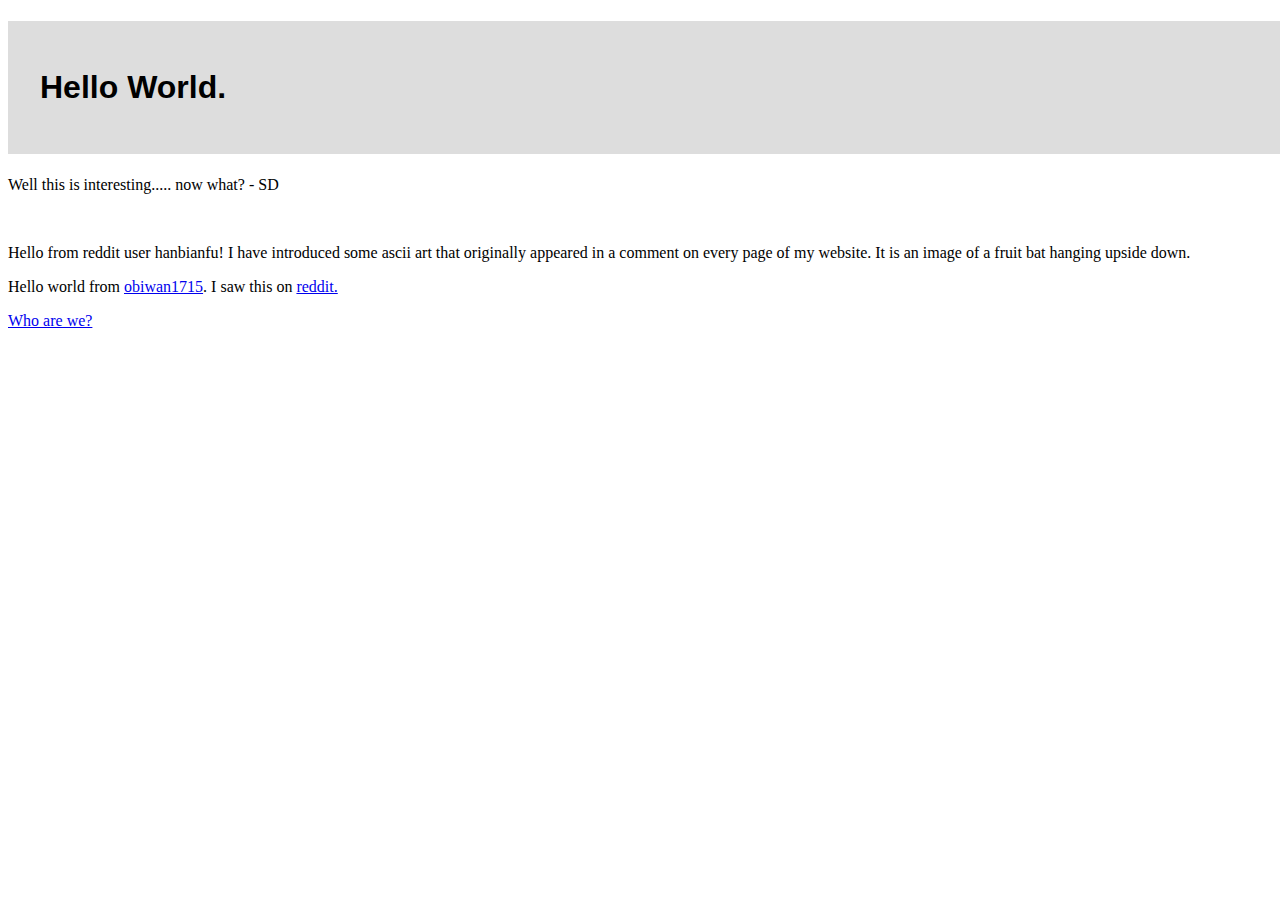
==== index.html @ 10e4a50d "update 2017-0913" ====
<!doctype html>
<html>
	<head>
		<title>GardenSnake's Public HTML page</title>
		<link rel="stylesheet" type="text/css" href="css/app.css">
	</head>
	<body>
		<h1 id="intro">Hello World.</h1>
		<p>Well this is interesting..... now what? - SD</p>
		<br>
		<p>Hello from reddit user hanbianfu! I have introduced some ascii art that originally appeared in a comment on every page of my website. It is an image of a fruit bat hanging upside down.</p>
		<p>Hello world from <a href="https://github.com/obiwan1715">obiwan1715</a>. I saw this on <a href="https://www.reddit.com/r/learnprogramming/comments/6zkloe/gardensnake_a_project_for_beginners/">reddit.</a></p>
		<a href="contributors.html">Who are we?</a>
		<!--
	  ....................................,,,,,,,,,,,,,,,,,,,,,,,,,,,,,,,,,,,,,,,,,,.......................................................................................................................
	  ..............................,,.,,,,,,,,,,,,,,,,,,,,,,,,,,,,,,,,,,,,,,,,,,,,,,,,,,..................................................................................................................
	  ..........................,,,,,,,,,,,,,,,,,,,,,,,,,,,,,,,,,,,,,,,,,,,,,,,,,,,,,..,,,,,,..............................................................................................................
	  .......................,,.,,,,,,,,,,,,,,,,,,,,,,,,,,,,,,,,,,,,,,,,,,,,,,,,,,,..,,,,,,,,,,,,,.........................................................................................................
	  ..................,.,,,,..,,,,,,,,,,,,,,,,,,,,,,,,,,,,,,,,,,,,,,,,,,,,,,,,.  .,,,,,,,,,,,,,,,,.......................................................................................................
	  ................,,,,,,//****,,,,,,,,,,,,,,,,,,,,,,,,,,,,,,,,,,,,,,,,,,.     ,,,,,,,,,,,,,,,,,,,.,....................................................................................................
	  .............,,,,,,,,,,/(///*/,,,,,,,,,,,,,,,,,,,,,,,...............       ,,,,,,,,,,,,,,,,,,,,,,,...................................................................................................
	  ...........,,,,,,,,,,,,,(((/////..,,,,,,.....,.                           ,*,*,,,,,,,,,,,,,,,,,,,,,,,,,,.............................................................................................
	  .........,,,,,,,,,,,,,,,*///,*,*/*  ..                                  .,,,*****,,,,,,,,,,,,,,,,,,,,,,,,............................................................................................
	  .......,,,,,,,,,,,,,,,,,,*(/,.,.,..                                  .   .,,,,,*,,,,,,,,,,,,,,,,,,,,,,,,,,,..........................................................................................
	  ....,,,,,,,,,,,,,,,,,,,,,,,,**...                                           ..,,*,*****,,,,,,,,,,,,,,,,,,,,,,,,......................................................................................
	  ..,,,,,,,,,,,,,,,,,,,,,,,,,,,,..                                             ..,,,********,,,,,,,,,,,,,,,,,,,,,,.....................................................................................
	  ,,,,,,,,,,,,,,,,,,,,,,****,,,,.                                                ..,,**********,,,,,,,,,,,,,,,,,,,,....,...............................................................................
	  ,,,,,,,,,,,,,,,,,,,,,,,*,*,,.....                                               ..,,,*********,,,,,,,,,,,,,,,,,,,,,,.................................................................................
	  ,,,,,,,,,,,,,,,,,,,,******,,..,....  ....                                         ..,***********,*,,,,,,,,,,,,,,,,,,,,,..............................................................................
	  ,,,,,,,,,,,,,,,,,,********,.,.............                                          .,,,***********,,,,,,,,,,,,,,,,,,,,,,,,..........................................................................
	  ,,,,,,,,,,,,,,,**********,....,.......,,,.                                             ,,,**********,*,,,,,,,,,,,,,,,,,,,,,,,,.......................................................................
	  ,,,,,,,,,,,,,,************....,........,,.                                             ..,,************,,,,,,,,,,,,,,,,,,,,,,,,.,....................................................................
	  ,,,,,,,,,,,,,*************,,,....   ...,,.         ...   .                     ....,..   .,**************,,,,,,,,,,,,,,,,,,,,,,,,,.,,.,..............................................................
	  ,,,,,,,,,,,***************,,..    .,......  ... ..,,,......                   .. .... .   ..,,,**************,,,,,,,,,,,,,,,,,,,,,,,,,..,............................................................
	  ,,,,,,,,,,,*****************.........,,,.., ...,.**. .. ..,                   .,,. ...      .,*****************,,,,,,,,,,,,,,,,,,,,,,,,,,,,..........................................................
	  ,,,,,,,,********************,***..,,,,,...,.....*.... .   ,.                .  ... .... . ..  .,,,**************,*,,,,,,,,,,,,,,,,,,,,,,,,,,,,.......................................................
	  ,,,,,,,,,*************/*****,,...//**,,,..,.,..**,*..(.   ..                  .. . ,...... ..   .,,****************,,,,,,,,,,,,,,,,,,,,,,,,,,,,,.....................................................
	  ,,,,*******************////*****..,(/*,,,.,..,***.((.    .,.                  ..   . ,.  . ..    ..,******************,,,,,,,,,,,,,,,,,,,,,,,,,,.....................................................
	  ,,,,****************////////**#,.,##*,,.,,.*/(/.,.. ..,,..                ...   ,..... ..        .,,*****************,*,,,,,,,,,,,,,,,,,,,,,,,,,,,,..,.............................................
	  ,,*,****************/////////*/*,*,(*#(*,,.,*(((((*,,,,....                ......   .. .       .     .,*******************,,,,,,,,,,,,,,,,,,,,,,,,,,,,,,,,,..........................................
	  ,,*****************/////////////*/#####*,..***(//,........ .                . .         .            ..,,******************,,,,,,,,,,,,,,,,,,,,,,,,,,,,,.,,..,.......................................
	  *******************/////////////****/*(*,,,*,,/**..  .........            ... .  ..  .. .               .,,******************,,,,,,,,,,,,,,,,,,,,,,,,,,,,,,..,,,..,..................................
	  ******************//////////////**,**,******,,**,,...........         ...  .. .   . .                   ...,*******************,,,,,,,,,,,,,,,,,,,,,,,,,,,,,....,....................................
	  ***************/////////////*,,...,*,,**/***,****,,........            .. .. . .                           .,,*******************,,,,,,,,,,,,,,,,,,,,,,,,,,,.,,......................................
	  ***************///////*.       ...  .,***,*****,,,,..,...       ....  .  ......                             ..*******************,,,,,,,,,,,,,,,,,,,,,,,,,,,,...,..,.................................
	  ************/////////,....   .,,,,..  .*,..,*,,**,,....  ,.  ...  ...    ....                 .               .,*******************,,,,,,,,,,,,,,,,,,,,,,,,,.,.,,....................................
	  ***********/////////*/*,.,..,,....  ...... ...,***,,... ,.   ...   ........                                   .,*********************,,,,,,,,,,,,,,,,,,,,,,,,,,,,,,.,,...............................
	  ************////////.  .,,,*/*..,.  .,..... ... ..,..,..,  ....,..  ...*..      .             .                .,*******************,,,,,,,,,,,,,,,,,,,,,,,,,,,,,,,,,................................
	  ***********///////////*,,,**,,**(/ .....,........,.  . .  .,,,.........,..      .                               .,*******************,,,,,,,,,,,,,,,,,,,,,,,,,,,,,.,,................................
	  **********///////////(((//*///##(/.  ................,.. . .,,,..  .. ...                                       ..*******************,,*,,,,,,,,,,,,,,,,,,,,,,,,,,,,,................................
	  *********//////////////#%#(//**/#/.     ........,......,,,..,.... ...  .        .                                .,*********************,,,,,,,,,,,,,,,,,,,,,,.,,.,..,,,,............................
	  *********///////////////%%#%/*//*(,.        ......,.,,...,,,,,... .                              .               ,**********************,,,,,,,,,,,,,,,,,,,,,,,,,,,,,,,,,............................
	  *********///////////////(#%#((#(,*/.         . ..,..,.....,.,,,,,,..   .                         ...             .*****/*****************,,,,,,,,,,,,,,,,,,,,,,,,,,,,................................
	  *********/////////////////#%#%##(**, ..          ....,..,.....,,,,,,,..   .... ..                         ..     .**********************,,,,,,,,,,,,,,,,,,,,,,,,,,,.,,,..............................
	  *********////////////////(/(%%###(/*  ...       .  ......,,.....,..,,,,,,.   ..                        .   ...   ,*//////****************,,,,,,,,,,,,,,,,,,,,,,,,,,,,,,,.,...........................
	  ********//////////////(((/(((%#%%%(/..... .     ... .......,..........,,,,,,..                        ..  . ..  .,*///////****************,,,,,,,,,,,,,,,,,,,,,,,,,,,,,.,,,..........................
	  *********/////////////((/(((((%#%%%#/..,. ...    . .........,.,,.. ......,,,,,,,,..                 ...  ... .   *//////**/***************,*,,,,,,,,,,,,,,,,,,,,,,,,,.,....,,,,......................
	  ********///////////////(/((((((####%(,,........   ..........................,*,,,,,,,,.            ..   ....   ..*////////******************,,,,,,,,,,,,,,,,,,,,,,,,,,,,,,,.,........................
	  ********///////////////(((((((((###/#/,.........     .........................,,,,,,,,,,,,,,,,,,*,.     ....     .////////*****************,,,,,,,,,,,,,,,,,,,,,,,,,,,,,.,..,........................
	  *******/////////////////(((((((((##(##......  .....     .........................,,,,,,,,,...        ...    . ..  ,//////*/*****************,,,,,,,,,,,,,,,,,,,,,,,,,,,,,.,..........................
	  *******////////////////////(((((((#%%%#... .......     .  ..........................,,,,,,,,,..    .....    ....  ../////*/*******************,*,,,,,,,,,,,,,,,,,,,,,,,,,..,,........................
	  *******//////////////////(((((((((/*%%#*... .........    .. .................................,...  .. . ...    ...  *//////*********************,,,,,,,,,,,,,,,,,,,,,,,,,,...........................
	  ********//////////////////((((((((/,*###/ .. .........    . .......................................       ...  ....  ,//////********************,,,,,,,,,,,,,,,,,,,,,,,,,,.,.........................
	  *********/////////////////(((((((((.. #%#*  .. ....,....  .  .  ............,,.....................             ...   *////*/*******************,,,,,,,,,,,,,,,,,,,,,,,,,,...........................
	  **********////////////////(((((((((/...###/  ..  .. .,.......  ...............,...... ..  ............        .... .   //////******************,,,,,,,,,,,,,,,,,,,,,,,,,,,,.,........................
	  *********/////////////////((((((((((/,../##,   .. ....... ........ ...............,..... .      ....,.,..       .,.    .//////*****************,,,,,,,,,,,,,,,,,,,,,,,,,,,,..........................
	  **********/////////////////(/((((((((((((##(,   .  .................. ..........,..,,......        ...,,,.. .   .,.......//////****************,,,,,,,,,,,,,,,,,,,,,,,,,,,,..........................
	  **********////////////////((((/((((((((((((#(,   .. ..,................ .......,......,,...... .   ......... ..  .,. . ..*/////******************,,,,,,,,,,,,,,,,,,,,,,,,,...........................
	  ********/*////////////////////((((((((((((((#(,    ... .,...,..,., .....................,........    .. ......   ...     .*///*******************,,,,,,,,,,,,,,,,,,,,,,,,.,....,.....................
	  **********////////////////////(((((((((((((((%(.    .  .........**...,...............,,..............    ... ..    .      ./////*****************,,,,,,,,,,,,,,,,,,,,,,,,,..,........................
	  **********////////////////////((((((((((((((((#/,     .  .....,.,,..,.........................,,......      .  .   ..     .*/////*****************,,,,,,,,,,,,,,,,,,,,,,,,.....,.....................
	  ***********////////////////////((((((((((((((((((.     .. ......,*....,....,...........,......,,..........                 ,/////*****************,,,,,,,,,,,,,,,,,,,,,,,.,..........................
	  **********///////////////////////((((((((((((((((/,      . .... ,.. ....,...,.................,,.,.,,.......               .*////******************,,,,,,,,,,,,,,,,,,,,,.,...........................
	  ***********//////////////////////(((((((((((((((((#*.     .  ...... .,. ,.. .......................,,,,.....                .////*******************,,,,,,,,,,,,,,,,,,,,.............................
	  ***********////////////////////////((/(((((((((((((#/.     .  ...,,. .,...   ....,.............,...,,.,,..... ..             ,*/*/******************,,,,,,,,,,,,,,,,,,,,,,...........................
	  *************/////////////////////(/((((((((((((((((#*.      .  ..... ..    .......,.,............,,.,,,,,........             *//******************,,,,,,,,,,,,,,,,,,,..,...........................
	  *************/*/////////////////////(((((((((((((((((#/.      .. .,... ..   .............,,........,,.,,...... . . .           ,//*******************,,,,,,,,,,,,,,,,,,,,............................
	  *************/*////////////////////(//((((((((((((((((#/,       . ...  ....   .....................,,,,,,.  ........            *//*****************,*,,,,,,,,,,,,,,,,,..............................
	  ***************///////////////////////((/((((((((((((((#(,       .  ..  ....   .....................,,,,,,,.....  . .           .//*******************,,,,,,,,,,,,,,,,,,,............................
	  ***************////////////////////////((((((((((((((((/((,        .  ......  ......................,,,,,,*,,...  .. . .       .*//*******************,,,,,,,,,,,,,,,,,,,.,,.,.......................
	  ***************////////////////////////(/(/(((((((((((((((#,.       ..   ...... ...................,..,,,,,,*,...   ..  .      *///********************,,,,,,,,,,,,,,,,,,............................
	  *****************///////////////////////////(/(((((((((((//(,.        .   ..,..  ... ................,,,,,**,,,,...    .....  ,*//*********************,,,,,,,,,,,,,,,,.,,...........................
	  ******************//////////////////////////////(((((((((///(*.           ...,    . . ................,,,,,*****,. ... . ......,**********************,,,,,,,,,,,,,,,,,,,............................
	  *****************///////////////////////////////((/(/(((((////*,.          ....     .  .............,,,,,,,,**/***...  ........ ./*******************,,,,,,,,,,,,,,,,,,..............................
	  ******************////////////////////////////////((/((((/((/*//,.  .      . ...      . ............,,,,,,,,****/*,.... .......  .*******************,,,,,,,,,,,,,,,,,,,,............................
	  ********************////////////////////////////////(//((((/(/,,*,.. ..     . ...    ..  ...........,,,,,,,,,,******,.......... . ,/******************,,,,,,,,,,,,,,,,,,,............................
	  *******************/*/////////////////////////////(///////(///*,*(.,,.. ..   ,.,.      .  ...........,,,,,,,,,,****,*,,...,,..  ./********************,,,,,,,,,,,,,,,,,,,,...........................
	  ********************//////////////////////////////////////////*,,,(*,,,..     ....         .........,,,,,,,,,,,,,,,*,,*,.....  .**********************,,,,,,,,,,,,,,,,,,,,...........................
		-->
 </body>
</html>
---- css/app.css ----
body, html {
	width: 100vw;
	height: 100vh;
}
#intro {
	font-family: sans-serif;
	background: #ddd;
	padding: 1.5em 0 1.5em 1em;
}

.signature-box {
	height: 250px;
	width: 300px;
	border: 1px solid #a00;
	border-radius: 7px;
	margin: 4px;
	padding: 2px;
	float: left;
	overflow: hidden;

}
#deep-red {
	background-color: #278734;
	text-align: center;
	font-size: 15px;
	font-weight: bolder;
}

#obiwan1715 {
	text-align: center;
	font-size: 15px;
	font-weight: bolder;
}
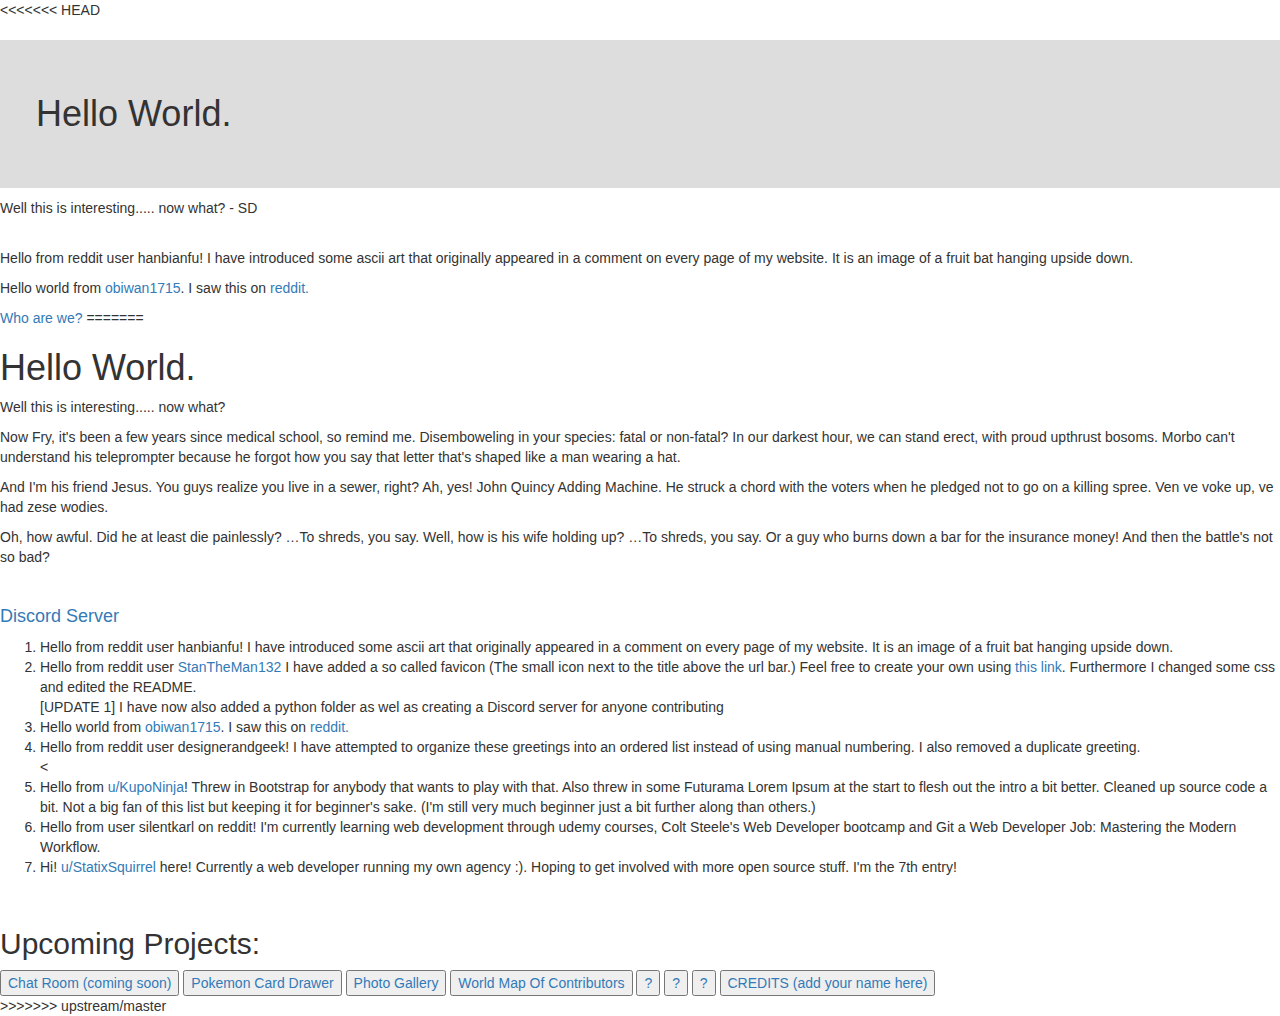
==== commit bfb71f9d: "adding stuff" ====
--- a/index.html
+++ b/index.html
@@ -1,3 +1,4 @@
+<<<<<<< HEAD
 
 <!doctype html>
 <html>
@@ -90,3 +91,159 @@
 		-->
  </body>
 </html>
+=======
+
+<!doctype html>
+<html>
+	<head>
+		<title>GardenSnake's Public HTML page</title>
+		<link rel="stylesheet" type="text/css" href="css/app.css">
+		<link rel="stylesheet" type="text/css" href="https://maxcdn.bootstrapcdn.com/bootstrap/3.3.7/css/bootstrap.min.css">
+		<link rel="shortcut icon" href="images/favicon.ico">
+	</head>
+	<body>
+		<h1 class="intro">Hello World.</h1>
+			<p>Well this is interesting..... now what? </p>
+		  <p>Now Fry, it's been a few years since medical school, so remind me. Disemboweling in your species: fatal or non-fatal? In our darkest hour, we can stand erect, with proud upthrust bosoms. Morbo can't understand his teleprompter because he forgot how you say that letter that's shaped like a man wearing a hat.</p>
+
+      <p>And I'm his friend Jesus. You guys realize you live in a sewer, right? Ah, yes! John Quincy Adding Machine. He struck a chord with the voters when he pledged not to go on a killing spree. Ven ve voke up, ve had zese wodies.</p>
+
+      <p>Oh, how awful. Did he at least die painlessly? …To shreds, you say. Well, how is his wife holding up? …To shreds, you say. Or a guy who burns down a bar for the insurance money! And then the battle's not so bad?</p>
+		<br>
+
+
+		<h4><a href="https://discord.gg/yjwTHpK">Discord Server</a></h4> 
+
+
+		
+		<div class="box"> <!--Is used to make a box around the text, check .box in the css sheet. -->
+			<ol>
+
+			<!--			PLEASE RECORD ANY OF YOUR EDITS HERE   		 -->
+
+				<li>
+					Hello from reddit user hanbianfu! I have introduced some ascii art that originally appeared in a comment on every page of my website. It is an image of a fruit bat hanging upside down.
+				</li>
+				<li>
+					Hello from reddit user <a href="https://www.reddit.com/user/StanTheMan132/"> StanTheMan132</a> I have added a so called favicon (The small icon next to the title above the url bar.) Feel free to create your own using <a href="http://www.favicon.cc">this link</a>. Furthermore I changed some css and edited the README.
+					<br>
+					[UPDATE 1] I have now also added a python folder as wel as creating a Discord server for anyone contributing
+
+				</li>
+				<li>
+					Hello world from <a href="https://github.com/obiwan1715">obiwan1715</a>. I saw this on <a href="https://www.reddit.com/r/learnprogramming/comments/6zkloe/gardensnake_a_project_for_beginners/">reddit.</a>
+				</li>
+				<li>
+					Hello from reddit user designerandgeek! I have attempted to organize these greetings into an ordered list instead of using manual numbering. I also removed a duplicate greeting.
+				</li>
+				<<li>
+					Hello from <a href="https://www.reddit.com/user/KupoNinja/">u/KupoNinja</a>! Threw in Bootstrap for anybody that wants to play with that. Also threw in some Futurama Lorem Ipsum at the start to flesh out the intro a bit better. Cleaned up source code a bit. Not a big fan of this list but keeping it for beginner's sake. (I'm still very much beginner just a bit further along than others.)
+				</li>
+				<li>
+					Hello from user silentkarl on reddit! I'm currently learning web development through udemy courses, Colt Steele's Web Developer bootcamp and Git a Web Developer Job: Mastering the Modern Workflow. 
+				</li>
+				<li>
+					Hi! <a href="https://www.reddit.com/user/StatixSquirrel/">u/StatixSquirrel</a> here!
+					Currently a web developer running my own agency :). Hoping to get involved with more open source stuff.
+					I'm the 7th entry!
+				</li>
+
+			</ol>
+		</div>
+
+
+	
+		<br>
+
+			<div class="projects">
+		 		<h2 id="projtitle">Upcoming Projects: </h2>
+				<button><a href="chatroom.html">Chat Room (coming soon)</a></button>
+				<button><a href="pokemoncard.html">Pokemon Card Drawer</a></button>
+				<button><a href="photoGrid.html">Photo Gallery</a></button>
+		  		<button><a href="worldMap.html">World Map Of Contributors</a></button>
+		  		<button><a href="#">?</a></button>
+				<button><a href="#">?</a></button>
+				<button><a href="#">?</a></button>
+		  		<button><a href="contributors.html">CREDITS (add your name here)</a></button>
+			</div>
+
+		
+		<!--
+	  ....................................,,,,,,,,,,,,,,,,,,,,,,,,,,,,,,,,,,,,,,,,,,.......................................................................................................................
+	  ..............................,,.,,,,,,,,,,,,,,,,,,,,,,,,,,,,,,,,,,,,,,,,,,,,,,,,,,..................................................................................................................
+	  ..........................,,,,,,,,,,,,,,,,,,,,,,,,,,,,,,,,,,,,,,,,,,,,,,,,,,,,,..,,,,,,..............................................................................................................
+	  .......................,,.,,,,,,,,,,,,,,,,,,,,,,,,,,,,,,,,,,,,,,,,,,,,,,,,,,,..,,,,,,,,,,,,,.........................................................................................................
+	  ..................,.,,,,..,,,,,,,,,,,,,,,,,,,,,,,,,,,,,,,,,,,,,,,,,,,,,,,,.  .,,,,,,,,,,,,,,,,.......................................................................................................
+	  ................,,,,,,//****,,,,,,,,,,,,,,,,,,,,,,,,,,,,,,,,,,,,,,,,,,.     ,,,,,,,,,,,,,,,,,,,.,....................................................................................................
+	  .............,,,,,,,,,,/(///*/,,,,,,,,,,,,,,,,,,,,,,,...............       ,,,,,,,,,,,,,,,,,,,,,,,...................................................................................................
+	  ...........,,,,,,,,,,,,,(((/////..,,,,,,.....,.                           ,*,*,,,,,,,,,,,,,,,,,,,,,,,,,,.............................................................................................
+	  .........,,,,,,,,,,,,,,,*///,*,*/*  ..                                  .,,,*****,,,,,,,,,,,,,,,,,,,,,,,,............................................................................................
+	  .......,,,,,,,,,,,,,,,,,,*(/,.,.,..                                  .   .,,,,,*,,,,,,,,,,,,,,,,,,,,,,,,,,,..........................................................................................
+	  ....,,,,,,,,,,,,,,,,,,,,,,,,**...                                           ..,,*,*****,,,,,,,,,,,,,,,,,,,,,,,,......................................................................................
+	  ..,,,,,,,,,,,,,,,,,,,,,,,,,,,,..                                             ..,,,********,,,,,,,,,,,,,,,,,,,,,,.....................................................................................
+	  ,,,,,,,,,,,,,,,,,,,,,,****,,,,.                                                ..,,**********,,,,,,,,,,,,,,,,,,,,....,...............................................................................
+	  ,,,,,,,,,,,,,,,,,,,,,,,*,*,,.....                                               ..,,,*********,,,,,,,,,,,,,,,,,,,,,,.................................................................................
+	  ,,,,,,,,,,,,,,,,,,,,******,,..,....  ....                                         ..,***********,*,,,,,,,,,,,,,,,,,,,,,..............................................................................
+	  ,,,,,,,,,,,,,,,,,,********,.,.............                                          .,,,***********,,,,,,,,,,,,,,,,,,,,,,,,..........................................................................
+	  ,,,,,,,,,,,,,,,**********,....,.......,,,.                                             ,,,**********,*,,,,,,,,,,,,,,,,,,,,,,,,.......................................................................
+	  ,,,,,,,,,,,,,,************....,........,,.                                             ..,,************,,,,,,,,,,,,,,,,,,,,,,,,.,....................................................................
+	  ,,,,,,,,,,,,,*************,,,....   ...,,.         ...   .                     ....,..   .,**************,,,,,,,,,,,,,,,,,,,,,,,,,.,,.,..............................................................
+	  ,,,,,,,,,,,***************,,..    .,......  ... ..,,,......                   .. .... .   ..,,,**************,,,,,,,,,,,,,,,,,,,,,,,,,..,............................................................
+	  ,,,,,,,,,,,*****************.........,,,.., ...,.**. .. ..,                   .,,. ...      .,*****************,,,,,,,,,,,,,,,,,,,,,,,,,,,,..........................................................
+	  ,,,,,,,,********************,***..,,,,,...,.....*.... .   ,.                .  ... .... . ..  .,,,**************,*,,,,,,,,,,,,,,,,,,,,,,,,,,,,.......................................................
+	  ,,,,,,,,,*************/*****,,...//**,,,..,.,..**,*..(.   ..                  .. . ,...... ..   .,,****************,,,,,,,,,,,,,,,,,,,,,,,,,,,,,.....................................................
+	  ,,,,*******************////*****..,(/*,,,.,..,***.((.    .,.                  ..   . ,.  . ..    ..,******************,,,,,,,,,,,,,,,,,,,,,,,,,,.....................................................
+	  ,,,,****************////////**#,.,##*,,.,,.*/(/.,.. ..,,..                ...   ,..... ..        .,,*****************,*,,,,,,,,,,,,,,,,,,,,,,,,,,,,..,.............................................
+	  ,,*,****************/////////*/*,*,(*#(*,,.,*(((((*,,,,....                ......   .. .       .     .,*******************,,,,,,,,,,,,,,,,,,,,,,,,,,,,,,,,,..........................................
+	  ,,*****************/////////////*/#####*,..***(//,........ .                . .         .            ..,,******************,,,,,,,,,,,,,,,,,,,,,,,,,,,,,.,,..,.......................................
+	  *******************/////////////****/*(*,,,*,,/**..  .........            ... .  ..  .. .               .,,******************,,,,,,,,,,,,,,,,,,,,,,,,,,,,,,..,,,..,..................................
+	  ******************//////////////**,**,******,,**,,...........         ...  .. .   . .                   ...,*******************,,,,,,,,,,,,,,,,,,,,,,,,,,,,,....,....................................
+	  ***************/////////////*,,...,*,,**/***,****,,........            .. .. . .                           .,,*******************,,,,,,,,,,,,,,,,,,,,,,,,,,,.,,......................................
+	  ***************///////*.       ...  .,***,*****,,,,..,...       ....  .  ......                             ..*******************,,,,,,,,,,,,,,,,,,,,,,,,,,,,...,..,.................................
+	  ************/////////,....   .,,,,..  .*,..,*,,**,,....  ,.  ...  ...    ....                 .               .,*******************,,,,,,,,,,,,,,,,,,,,,,,,,.,.,,....................................
+	  ***********/////////*/*,.,..,,....  ...... ...,***,,... ,.   ...   ........                                   .,*********************,,,,,,,,,,,,,,,,,,,,,,,,,,,,,,.,,...............................
+	  ************////////.  .,,,*/*..,.  .,..... ... ..,..,..,  ....,..  ...*..      .             .                .,*******************,,,,,,,,,,,,,,,,,,,,,,,,,,,,,,,,,................................
+	  ***********///////////*,,,**,,**(/ .....,........,.  . .  .,,,.........,..      .                               .,*******************,,,,,,,,,,,,,,,,,,,,,,,,,,,,,.,,................................
+	  **********///////////(((//*///##(/.  ................,.. . .,,,..  .. ...                                       ..*******************,,*,,,,,,,,,,,,,,,,,,,,,,,,,,,,,................................
+	  *********//////////////#%#(//**/#/.     ........,......,,,..,.... ...  .        .                                .,*********************,,,,,,,,,,,,,,,,,,,,,,.,,.,..,,,,............................
+	  *********///////////////%%#%/*//*(,.        ......,.,,...,,,,,... .                              .               ,**********************,,,,,,,,,,,,,,,,,,,,,,,,,,,,,,,,,............................
+	  *********///////////////(#%#((#(,*/.         . ..,..,.....,.,,,,,,..   .                         ...             .*****/*****************,,,,,,,,,,,,,,,,,,,,,,,,,,,,................................
+	  *********/////////////////#%#%##(**, ..          ....,..,.....,,,,,,,..   .... ..                         ..     .**********************,,,,,,,,,,,,,,,,,,,,,,,,,,,.,,,..............................
+	  *********////////////////(/(%%###(/*  ...       .  ......,,.....,..,,,,,,.   ..                        .   ...   ,*//////****************,,,,,,,,,,,,,,,,,,,,,,,,,,,,,,,.,...........................
+	  ********//////////////(((/(((%#%%%(/..... .     ... .......,..........,,,,,,..                        ..  . ..  .,*///////****************,,,,,,,,,,,,,,,,,,,,,,,,,,,,,.,,,..........................
+	  *********/////////////((/(((((%#%%%#/..,. ...    . .........,.,,.. ......,,,,,,,,..                 ...  ... .   *//////**/***************,*,,,,,,,,,,,,,,,,,,,,,,,,,.,....,,,,......................
+	  ********///////////////(/((((((####%(,,........   ..........................,*,,,,,,,,.            ..   ....   ..*////////******************,,,,,,,,,,,,,,,,,,,,,,,,,,,,,,,.,........................
+	  ********///////////////(((((((((###/#/,.........     .........................,,,,,,,,,,,,,,,,,,*,.     ....     .////////*****************,,,,,,,,,,,,,,,,,,,,,,,,,,,,,.,..,........................
+	  *******/////////////////(((((((((##(##......  .....     .........................,,,,,,,,,...        ...    . ..  ,//////*/*****************,,,,,,,,,,,,,,,,,,,,,,,,,,,,,.,..........................
+	  *******////////////////////(((((((#%%%#... .......     .  ..........................,,,,,,,,,..    .....    ....  ../////*/*******************,*,,,,,,,,,,,,,,,,,,,,,,,,,..,,........................
+	  *******//////////////////(((((((((/*%%#*... .........    .. .................................,...  .. . ...    ...  *//////*********************,,,,,,,,,,,,,,,,,,,,,,,,,,...........................
+	  ********//////////////////((((((((/,*###/ .. .........    . .......................................       ...  ....  ,//////********************,,,,,,,,,,,,,,,,,,,,,,,,,,.,.........................
+	  *********/////////////////(((((((((.. #%#*  .. ....,....  .  .  ............,,.....................             ...   *////*/*******************,,,,,,,,,,,,,,,,,,,,,,,,,,...........................
+	  **********////////////////(((((((((/...###/  ..  .. .,.......  ...............,...... ..  ............        .... .   //////******************,,,,,,,,,,,,,,,,,,,,,,,,,,,,.,........................
+	  *********/////////////////((((((((((/,../##,   .. ....... ........ ...............,..... .      ....,.,..       .,.    .//////*****************,,,,,,,,,,,,,,,,,,,,,,,,,,,,..........................
+	  **********/////////////////(/((((((((((((##(,   .  .................. ..........,..,,......        ...,,,.. .   .,.......//////****************,,,,,,,,,,,,,,,,,,,,,,,,,,,,..........................
+	  **********////////////////((((/((((((((((((#(,   .. ..,................ .......,......,,...... .   ......... ..  .,. . ..*/////******************,,,,,,,,,,,,,,,,,,,,,,,,,...........................
+	  ********/*////////////////////((((((((((((((#(,    ... .,...,..,., .....................,........    .. ......   ...     .*///*******************,,,,,,,,,,,,,,,,,,,,,,,,.,....,.....................
+	  **********////////////////////(((((((((((((((%(.    .  .........**...,...............,,..............    ... ..    .      ./////*****************,,,,,,,,,,,,,,,,,,,,,,,,,..,........................
+	  **********////////////////////((((((((((((((((#/,     .  .....,.,,..,.........................,,......      .  .   ..     .*/////*****************,,,,,,,,,,,,,,,,,,,,,,,,.....,.....................
+	  ***********////////////////////((((((((((((((((((.     .. ......,*....,....,...........,......,,..........                 ,/////*****************,,,,,,,,,,,,,,,,,,,,,,,.,..........................
+	  **********///////////////////////((((((((((((((((/,      . .... ,.. ....,...,.................,,.,.,,.......               .*////******************,,,,,,,,,,,,,,,,,,,,,.,...........................
+	  ***********//////////////////////(((((((((((((((((#*.     .  ...... .,. ,.. .......................,,,,.....                .////*******************,,,,,,,,,,,,,,,,,,,,.............................
+	  ***********////////////////////////((/(((((((((((((#/.     .  ...,,. .,...   ....,.............,...,,.,,..... ..             ,*/*/******************,,,,,,,,,,,,,,,,,,,,,,...........................
+	  *************/////////////////////(/((((((((((((((((#*.      .  ..... ..    .......,.,............,,.,,,,,........             *//******************,,,,,,,,,,,,,,,,,,,..,...........................
+	  *************/*/////////////////////(((((((((((((((((#/.      .. .,... ..   .............,,........,,.,,...... . . .           ,//*******************,,,,,,,,,,,,,,,,,,,,............................
+	  *************/*////////////////////(//((((((((((((((((#/,       . ...  ....   .....................,,,,,,.  ........            *//*****************,*,,,,,,,,,,,,,,,,,..............................
+	  ***************///////////////////////((/((((((((((((((#(,       .  ..  ....   .....................,,,,,,,.....  . .           .//*******************,,,,,,,,,,,,,,,,,,,............................
+	  ***************////////////////////////((((((((((((((((/((,        .  ......  ......................,,,,,,*,,...  .. . .       .*//*******************,,,,,,,,,,,,,,,,,,,.,,.,.......................
+	  ***************////////////////////////(/(/(((((((((((((((#,.       ..   ...... ...................,..,,,,,,*,...   ..  .      *///********************,,,,,,,,,,,,,,,,,,............................
+	  *****************///////////////////////////(/(((((((((((//(,.        .   ..,..  ... ................,,,,,**,,,,...    .....  ,*//*********************,,,,,,,,,,,,,,,,.,,...........................
+	  ******************//////////////////////////////(((((((((///(*.           ...,    . . ................,,,,,*****,. ... . ......,**********************,,,,,,,,,,,,,,,,,,,............................
+	  *****************///////////////////////////////((/(/(((((////*,.          ....     .  .............,,,,,,,,**/***...  ........ ./*******************,,,,,,,,,,,,,,,,,,..............................
+	  ******************////////////////////////////////((/((((/((/*//,.  .      . ...      . ............,,,,,,,,****/*,.... .......  .*******************,,,,,,,,,,,,,,,,,,,,............................
+	  ********************////////////////////////////////(//((((/(/,,*,.. ..     . ...    ..  ...........,,,,,,,,,,******,.......... . ,/******************,,,,,,,,,,,,,,,,,,,............................
+	  *******************/*/////////////////////////////(///////(///*,*(.,,.. ..   ,.,.      .  ...........,,,,,,,,,,****,*,,...,,..  ./********************,,,,,,,,,,,,,,,,,,,,...........................
+	  ********************//////////////////////////////////////////*,,,(*,,,..     ....         .........,,,,,,,,,,,,,,,*,,*,.....  .**********************,,,,,,,,,,,,,,,,,,,,...........................
+		-->
+ </body>
+</html>
+>>>>>>> upstream/master
--- a/css/app.css
+++ b/css/app.css
@@ -1,3 +1,4 @@
+<<<<<<< HEAD
 body, html {
 	width: 100vw;
 	height: 100vh;
@@ -30,4 +31,121 @@
 	text-align: center;
 	font-size: 15px;
 	font-weight: bolder;
+=======
+body, html {
+	height: 100vh;
+	width: 100vw;
+}
+
+.box {
+	border-color: grey;
+	border-style: solid;
+	border-width: 1px;
+	margin: auto;
+	width: 95%;
+}
+
+#deep-red {
+	background-color: #278734;
+	font-size: 15px;
+	font-weight: bolder;
+	text-align: center;
+}
+.intro {
+	background: #ddd;
+	font-family: sans-serif;
+	padding: 1.5em 0 1.5em 1em;
+}
+
+.IntroSection {
+	width: 95%;
+	margin: auto;
+}
+
+#kuponinja {
+	background: #000; /* For browsers that do not support gradients */
+	background: -webkit-linear-gradient(left, #000 , #fff); /* For Safari 5.1 to 6.0 */
+	background: -o-linear-gradient(right, #000 , #fff); /* For Opera 11.1 to 12.0 */
+	background: -moz-linear-gradient(right, #000 , #fff); /* For Firefox 3.6 to 15 */
+	background: linear-gradient(to right, #000 , #fff); /* Standard syntax */
+	color: #fff;
+	font-size: 15px;
+	font-weight: bolder;
+	text-align: center;
+}
+
+
+#obiwan1715 {
+	text-align: center;
+	font-size: 15px;
+	font-weight: bolder;
+}
+
+#reignnfire {
+	background-color: #e3f29b;
+}
+
+#karlsol {
+	background-color: grey;	
+}
+
+#Morgan_R {
+    background-image: url("../images/owl01.jpg");
+    background-size: 100%;
+	background-color: #523019;
+    color: #f9f1ed;
+    position: relative;
+}
+
+#Morgan_R .username {
+    font-family: 'Open Sans Condensed', sans-serif;
+    position: absolute;
+    bottom: 0;
+    left: 1em;
+}
+
+.projects button {
+    background-color: #310999; /* background color*/
+    border: 3px solid black; /* border color*/
+    color: white; /* White text */
+    padding: 20px 24px; /* Some padding */
+    cursor: pointer; /* Pointer/hand icon */
+    width: 50%; /* Set a width if needed */
+	height: 100px;
+	font-size: 20px;
+	font-weight:bold;
+    display: block; /* Make the buttons appear below each other */
+    margin: auto; /* centre the whole box */
+}
+h2 {
+	margin-left: 30px;
+}
+
+.projects a {
+	color: white;
+}
+
+.projects a:hover {
+	color: white;
+	text-decoration: none;
+}
+.projects button:not(:last-child) {
+    border-bottom: none; /* Prevent double borders */
+}
+
+/* Add a background color on hover */
+.projects button:hover {
+    background-color: #3e8e41;
+}
+
+.signature-box {
+	height: 250px;
+	width: 300px;
+	border: 1px solid #a00;
+	border-radius: 7px;
+	margin: 4px;
+	padding: 2px;
+	float: left;
+	overflow: hidden;
+>>>>>>> upstream/master
 }--- a/css/app.css
+++ b/css/app.css
@@ -1,3 +1,4 @@
+<<<<<<< HEAD
 body, html {
 	width: 100vw;
 	height: 100vh;
@@ -30,4 +31,121 @@
 	text-align: center;
 	font-size: 15px;
 	font-weight: bolder;
+=======
+body, html {
+	height: 100vh;
+	width: 100vw;
+}
+
+.box {
+	border-color: grey;
+	border-style: solid;
+	border-width: 1px;
+	margin: auto;
+	width: 95%;
+}
+
+#deep-red {
+	background-color: #278734;
+	font-size: 15px;
+	font-weight: bolder;
+	text-align: center;
+}
+.intro {
+	background: #ddd;
+	font-family: sans-serif;
+	padding: 1.5em 0 1.5em 1em;
+}
+
+.IntroSection {
+	width: 95%;
+	margin: auto;
+}
+
+#kuponinja {
+	background: #000; /* For browsers that do not support gradients */
+	background: -webkit-linear-gradient(left, #000 , #fff); /* For Safari 5.1 to 6.0 */
+	background: -o-linear-gradient(right, #000 , #fff); /* For Opera 11.1 to 12.0 */
+	background: -moz-linear-gradient(right, #000 , #fff); /* For Firefox 3.6 to 15 */
+	background: linear-gradient(to right, #000 , #fff); /* Standard syntax */
+	color: #fff;
+	font-size: 15px;
+	font-weight: bolder;
+	text-align: center;
+}
+
+
+#obiwan1715 {
+	text-align: center;
+	font-size: 15px;
+	font-weight: bolder;
+}
+
+#reignnfire {
+	background-color: #e3f29b;
+}
+
+#karlsol {
+	background-color: grey;	
+}
+
+#Morgan_R {
+    background-image: url("../images/owl01.jpg");
+    background-size: 100%;
+	background-color: #523019;
+    color: #f9f1ed;
+    position: relative;
+}
+
+#Morgan_R .username {
+    font-family: 'Open Sans Condensed', sans-serif;
+    position: absolute;
+    bottom: 0;
+    left: 1em;
+}
+
+.projects button {
+    background-color: #310999; /* background color*/
+    border: 3px solid black; /* border color*/
+    color: white; /* White text */
+    padding: 20px 24px; /* Some padding */
+    cursor: pointer; /* Pointer/hand icon */
+    width: 50%; /* Set a width if needed */
+	height: 100px;
+	font-size: 20px;
+	font-weight:bold;
+    display: block; /* Make the buttons appear below each other */
+    margin: auto; /* centre the whole box */
+}
+h2 {
+	margin-left: 30px;
+}
+
+.projects a {
+	color: white;
+}
+
+.projects a:hover {
+	color: white;
+	text-decoration: none;
+}
+.projects button:not(:last-child) {
+    border-bottom: none; /* Prevent double borders */
+}
+
+/* Add a background color on hover */
+.projects button:hover {
+    background-color: #3e8e41;
+}
+
+.signature-box {
+	height: 250px;
+	width: 300px;
+	border: 1px solid #a00;
+	border-radius: 7px;
+	margin: 4px;
+	padding: 2px;
+	float: left;
+	overflow: hidden;
+>>>>>>> upstream/master
 }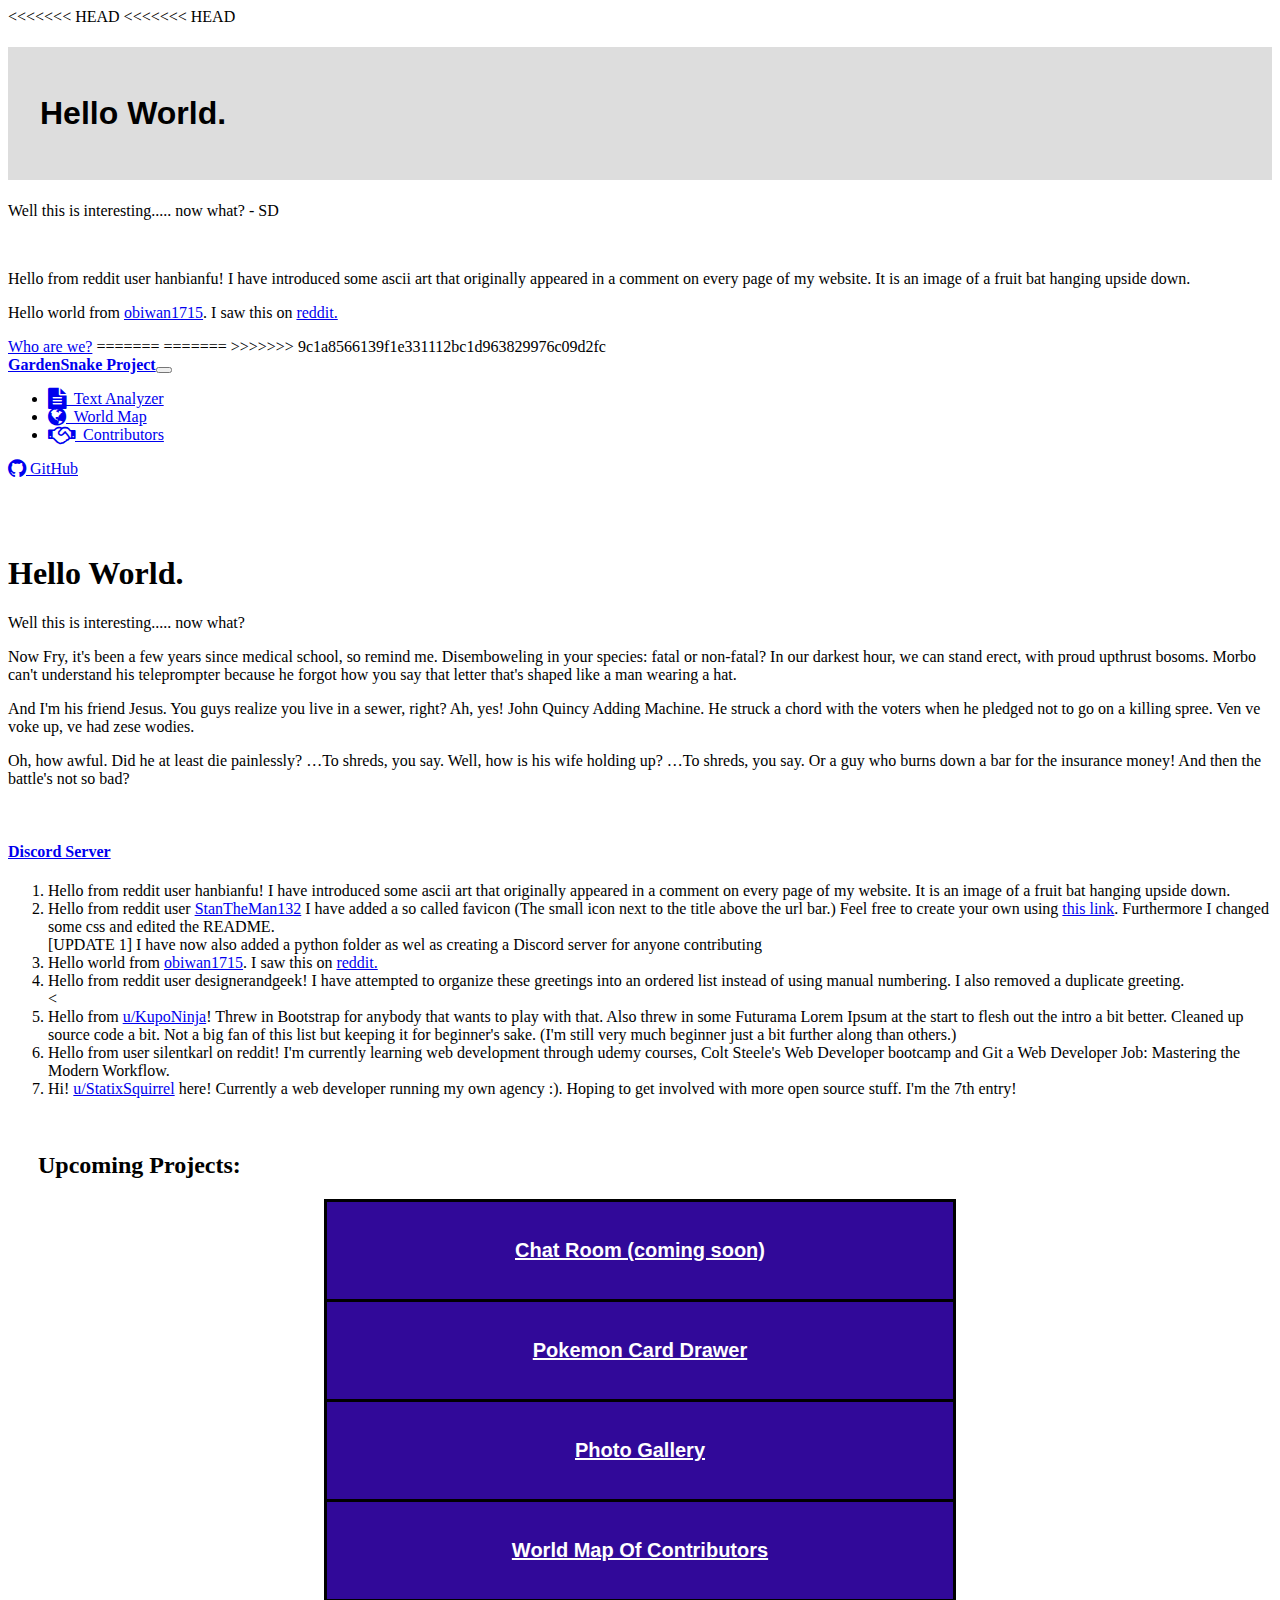
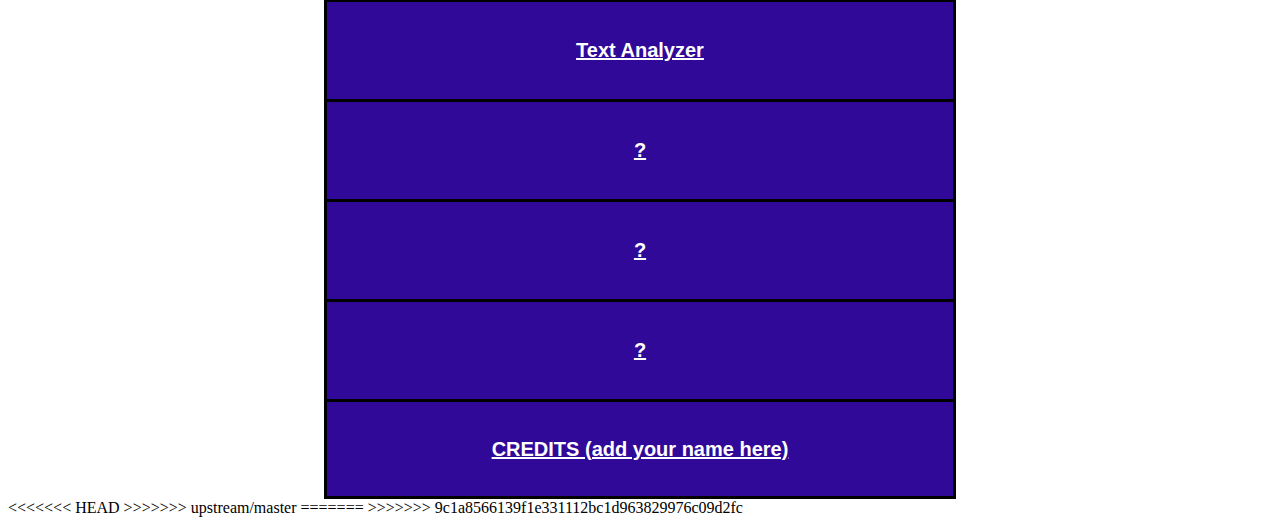
==== commit 03c909b1: "updating" ====
--- a/index.html
+++ b/index.html
@@ -1,3 +1,4 @@
+<<<<<<< HEAD
 <<<<<<< HEAD
 
 <!doctype html>
@@ -94,79 +95,152 @@
 =======
 
 <!doctype html>
+=======
+<!DOCTYPE html>
+>>>>>>> 9c1a8566139f1e331112bc1d963829976c09d2fc
 <html>
-	<head>
-		<title>GardenSnake's Public HTML page</title>
-		<link rel="stylesheet" type="text/css" href="css/app.css">
-		<link rel="stylesheet" type="text/css" href="https://maxcdn.bootstrapcdn.com/bootstrap/3.3.7/css/bootstrap.min.css">
-		<link rel="shortcut icon" href="images/favicon.ico">
-	</head>
-	<body>
-		<h1 class="intro">Hello World.</h1>
-			<p>Well this is interesting..... now what? </p>
-		  <p>Now Fry, it's been a few years since medical school, so remind me. Disemboweling in your species: fatal or non-fatal? In our darkest hour, we can stand erect, with proud upthrust bosoms. Morbo can't understand his teleprompter because he forgot how you say that letter that's shaped like a man wearing a hat.</p>
 
-      <p>And I'm his friend Jesus. You guys realize you live in a sewer, right? Ah, yes! John Quincy Adding Machine. He struck a chord with the voters when he pledged not to go on a killing spree. Ven ve voke up, ve had zese wodies.</p>
+<head>
+    <title>GardenSnake's Public HTML page</title>
+    <link rel="stylesheet" type="text/css" href="css/app.css">
+    <link rel="stylesheet" href="https://cdnjs.cloudflare.com/ajax/libs/font-awesome/4.7.0/css/font-awesome.min.css" type="text/css">
+    <link rel="stylesheet" href="https://pingendo.com/assets/bootstrap/bootstrap-4.0.0-beta.1.css">
+    <link rel="shortcut icon" href="images/favicon.ico">
+    <script src="https://code.jquery.com/jquery-1.10.2.js"></script>
+</head>
 
-      <p>Oh, how awful. Did he at least die painlessly? …To shreds, you say. Well, how is his wife holding up? …To shreds, you say. Or a guy who burns down a bar for the insurance money! And then the battle's not so bad?</p>
-		<br>
+<body>
+    <div id="navMenu"></div> <!-- this div is filled by the nav.js script, maybe there's a better way to reuse navbar code -->
+    <br>
+    <br>
+    <h1 class="intro">Hello World.</h1>
+    <p>Well this is interesting..... now what? </p>
+    <p>Now Fry, it's been a few years since medical school, so remind me. Disemboweling in your species: fatal or non-fatal? In our darkest hour, we can stand erect, with proud upthrust bosoms. Morbo can't understand his teleprompter because he forgot how you say that letter that's shaped like a man wearing a hat.</p>
+    <p>And I'm his friend Jesus. You guys realize you live in a sewer, right? Ah, yes! John Quincy Adding Machine. He struck a chord with the voters when he pledged not to go on a killing spree. Ven ve voke up, ve had zese wodies.</p>
+    <p>Oh, how awful. Did he at least die painlessly? …To shreds, you say. Well, how is his wife holding up? …To shreds, you say. Or a guy who burns down a bar for the insurance money! And then the battle's not so bad?</p>
+    <br>
+    <h4><a href="https://discord.gg/yjwTHpK">Discord Server</a></h4>
+    <div class="box">
+        <!--Is used to make a box around the text, check .box in the css sheet. -->
+        <ol>
+            <!--            PLEASE RECORD ANY OF YOUR EDITS HERE         -->
+            <li>
+                Hello from reddit user hanbianfu! I have introduced some ascii art that originally appeared in a comment on every page of my website. It is an image of a fruit bat hanging upside down.
+            </li>
+            <li>
+                Hello from reddit user <a href="https://www.reddit.com/user/StanTheMan132/"> StanTheMan132</a> I have added a so called favicon (The small icon next to the title above the url bar.) Feel free to create your own using <a href="http://www.favicon.cc">this link</a>. Furthermore I changed some css and edited the README.
+                <br> [UPDATE 1] I have now also added a python folder as wel as creating a Discord server for anyone contributing
+            </li>
+            <li>
+                Hello world from <a href="https://github.com/obiwan1715">obiwan1715</a>. I saw this on <a href="https://www.reddit.com/r/learnprogramming/comments/6zkloe/gardensnake_a_project_for_beginners/">reddit.</a>
+            </li>
+            <li>
+                Hello from reddit user designerandgeek! I have attempted to organize these greetings into an ordered list instead of using manual numbering. I also removed a duplicate greeting.
+            </li>
+            <<li>
+                Hello from <a href="https://www.reddit.com/user/KupoNinja/">u/KupoNinja</a>! Threw in Bootstrap for anybody that wants to play with that. Also threw in some Futurama Lorem Ipsum at the start to flesh out the intro a bit better. Cleaned up source code a bit. Not a big fan of this list but keeping it for beginner's sake. (I'm still very much beginner just a bit further along than others.)
+                </li>
+                <li>
+                    Hello from user silentkarl on reddit! I'm currently learning web development through udemy courses, Colt Steele's Web Developer bootcamp and Git a Web Developer Job: Mastering the Modern Workflow.
+                </li>
+                <li>
+                    Hi! <a href="https://www.reddit.com/user/StatixSquirrel/">u/StatixSquirrel</a> here! Currently a web developer running my own agency :). Hoping to get involved with more open source stuff. I'm the 7th entry!
+                </li>
+        </ol>
+    </div>
+    <br>
+    <div class="projects">
+        <h2 id="projtitle">Upcoming Projects: </h2>
+        <button><a href="chatroom.html">Chat Room (coming soon)</a></button>
+        <button><a href="pokemoncard.html">Pokemon Card Drawer</a></button>
+        <button><a href="photoGrid.html">Photo Gallery</a></button>
+        <button><a href="worldMap.html">World Map Of Contributors</a></button>
+        <button><a href="textanalyzer.html">Text Analyzer</a></button>
+        <button><a href="#">?</a></button>
+        <button><a href="#">?</a></button>
+        <button><a href="#">?</a></button>
+        <button><a href="contributors.html">CREDITS (add your name here)</a></button>
+    </div>
+    <script type="text/javascript" src="js/nav.js"></script>
+    <!--
+      ....................................,,,,,,,,,,,,,,,,,,,,,,,,,,,,,,,,,,,,,,,,,,.......................................................................................................................
+      ..............................,,.,,,,,,,,,,,,,,,,,,,,,,,,,,,,,,,,,,,,,,,,,,,,,,,,,,..................................................................................................................
+      ..........................,,,,,,,,,,,,,,,,,,,,,,,,,,,,,,,,,,,,,,,,,,,,,,,,,,,,,..,,,,,,..............................................................................................................
+      .......................,,.,,,,,,,,,,,,,,,,,,,,,,,,,,,,,,,,,,,,,,,,,,,,,,,,,,,..,,,,,,,,,,,,,.........................................................................................................
+      ..................,.,,,,..,,,,,,,,,,,,,,,,,,,,,,,,,,,,,,,,,,,,,,,,,,,,,,,,.  .,,,,,,,,,,,,,,,,.......................................................................................................
+      ................,,,,,,//****,,,,,,,,,,,,,,,,,,,,,,,,,,,,,,,,,,,,,,,,,,.     ,,,,,,,,,,,,,,,,,,,.,....................................................................................................
+      .............,,,,,,,,,,/(///*/,,,,,,,,,,,,,,,,,,,,,,,...............       ,,,,,,,,,,,,,,,,,,,,,,,...................................................................................................
+      ...........,,,,,,,,,,,,,(((/////..,,,,,,.....,.                           ,*,*,,,,,,,,,,,,,,,,,,,,,,,,,,.............................................................................................
+      .........,,,,,,,,,,,,,,,*///,*,*/*  ..                                  .,,,*****,,,,,,,,,,,,,,,,,,,,,,,,............................................................................................
+      .......,,,,,,,,,,,,,,,,,,*(/,.,.,..                                  .   .,,,,,*,,,,,,,,,,,,,,,,,,,,,,,,,,,..........................................................................................
+      ....,,,,,,,,,,,,,,,,,,,,,,,,**...                                           ..,,*,*****,,,,,,,,,,,,,,,,,,,,,,,,......................................................................................
+      ..,,,,,,,,,,,,,,,,,,,,,,,,,,,,..                                             ..,,,********,,,,,,,,,,,,,,,,,,,,,,.....................................................................................
+      ,,,,,,,,,,,,,,,,,,,,,,****,,,,.                                                ..,,**********,,,,,,,,,,,,,,,,,,,,....,...............................................................................
+      ,,,,,,,,,,,,,,,,,,,,,,,*,*,,.....                                               ..,,,*********,,,,,,,,,,,,,,,,,,,,,,.................................................................................
+      ,,,,,,,,,,,,,,,,,,,,******,,..,....  ....                                         ..,***********,*,,,,,,,,,,,,,,,,,,,,,..............................................................................
+      ,,,,,,,,,,,,,,,,,,********,.,.............                                          .,,,***********,,,,,,,,,,,,,,,,,,,,,,,,..........................................................................
+      ,,,,,,,,,,,,,,,**********,....,.......,,,.                                             ,,,**********,*,,,,,,,,,,,,,,,,,,,,,,,,.......................................................................
+      ,,,,,,,,,,,,,,************....,........,,.                                             ..,,************,,,,,,,,,,,,,,,,,,,,,,,,.,....................................................................
+      ,,,,,,,,,,,,,*************,,,....   ...,,.         ...   .                     ....,..   .,**************,,,,,,,,,,,,,,,,,,,,,,,,,.,,.,..............................................................
+      ,,,,,,,,,,,***************,,..    .,......  ... ..,,,......                   .. .... .   ..,,,**************,,,,,,,,,,,,,,,,,,,,,,,,,..,............................................................
+      ,,,,,,,,,,,*****************.........,,,.., ...,.**. .. ..,                   .,,. ...      .,*****************,,,,,,,,,,,,,,,,,,,,,,,,,,,,..........................................................
+      ,,,,,,,,********************,***..,,,,,...,.....*.... .   ,.                .  ... .... . ..  .,,,**************,*,,,,,,,,,,,,,,,,,,,,,,,,,,,,.......................................................
+      ,,,,,,,,,*************/*****,,...//**,,,..,.,..**,*..(.   ..                  .. . ,...... ..   .,,****************,,,,,,,,,,,,,,,,,,,,,,,,,,,,,.....................................................
+      ,,,,*******************////*****..,(/*,,,.,..,***.((.    .,.                  ..   . ,.  . ..    ..,******************,,,,,,,,,,,,,,,,,,,,,,,,,,.....................................................
+      ,,,,****************////////**#,.,##*,,.,,.*/(/.,.. ..,,..                ...   ,..... ..        .,,*****************,*,,,,,,,,,,,,,,,,,,,,,,,,,,,,..,.............................................
+      ,,*,****************/////////*/*,*,(*#(*,,.,*(((((*,,,,....                ......   .. .       .     .,*******************,,,,,,,,,,,,,,,,,,,,,,,,,,,,,,,,,..........................................
+      ,,*****************/////////////*/#####*,..***(//,........ .                . .         .            ..,,******************,,,,,,,,,,,,,,,,,,,,,,,,,,,,,.,,..,.......................................
+      *******************/////////////****/*(*,,,*,,/**..  .........            ... .  ..  .. .               .,,******************,,,,,,,,,,,,,,,,,,,,,,,,,,,,,,..,,,..,..................................
+      ******************//////////////**,**,******,,**,,...........         ...  .. .   . .                   ...,*******************,,,,,,,,,,,,,,,,,,,,,,,,,,,,,....,....................................
+      ***************/////////////*,,...,*,,**/***,****,,........            .. .. . .                           .,,*******************,,,,,,,,,,,,,,,,,,,,,,,,,,,.,,......................................
+      ***************///////*.       ...  .,***,*****,,,,..,...       ....  .  ......                             ..*******************,,,,,,,,,,,,,,,,,,,,,,,,,,,,...,..,.................................
+      ************/////////,....   .,,,,..  .*,..,*,,**,,....  ,.  ...  ...    ....                 .               .,*******************,,,,,,,,,,,,,,,,,,,,,,,,,.,.,,....................................
+      ***********/////////*/*,.,..,,....  ...... ...,***,,... ,.   ...   ........                                   .,*********************,,,,,,,,,,,,,,,,,,,,,,,,,,,,,,.,,...............................
+      ************////////.  .,,,*/*..,.  .,..... ... ..,..,..,  ....,..  ...*..      .             .                .,*******************,,,,,,,,,,,,,,,,,,,,,,,,,,,,,,,,,................................
+      ***********///////////*,,,**,,**(/ .....,........,.  . .  .,,,.........,..      .                               .,*******************,,,,,,,,,,,,,,,,,,,,,,,,,,,,,.,,................................
+      **********///////////(((//*///##(/.  ................,.. . .,,,..  .. ...                                       ..*******************,,*,,,,,,,,,,,,,,,,,,,,,,,,,,,,,................................
+      *********//////////////#%#(//**/#/.     ........,......,,,..,.... ...  .        .                                .,*********************,,,,,,,,,,,,,,,,,,,,,,.,,.,..,,,,............................
+      *********///////////////%%#%/*//*(,.        ......,.,,...,,,,,... .                              .               ,**********************,,,,,,,,,,,,,,,,,,,,,,,,,,,,,,,,,............................
+      *********///////////////(#%#((#(,*/.         . ..,..,.....,.,,,,,,..   .                         ...             .*****/*****************,,,,,,,,,,,,,,,,,,,,,,,,,,,,................................
+      *********/////////////////#%#%##(**, ..          ....,..,.....,,,,,,,..   .... ..                         ..     .**********************,,,,,,,,,,,,,,,,,,,,,,,,,,,.,,,..............................
+      *********////////////////(/(%%###(/*  ...       .  ......,,.....,..,,,,,,.   ..                        .   ...   ,*//////****************,,,,,,,,,,,,,,,,,,,,,,,,,,,,,,,.,...........................
+      ********//////////////(((/(((%#%%%(/..... .     ... .......,..........,,,,,,..                        ..  . ..  .,*///////****************,,,,,,,,,,,,,,,,,,,,,,,,,,,,,.,,,..........................
+      *********/////////////((/(((((%#%%%#/..,. ...    . .........,.,,.. ......,,,,,,,,..                 ...  ... .   *//////**/***************,*,,,,,,,,,,,,,,,,,,,,,,,,,.,....,,,,......................
+      ********///////////////(/((((((####%(,,........   ..........................,*,,,,,,,,.            ..   ....   ..*////////******************,,,,,,,,,,,,,,,,,,,,,,,,,,,,,,,.,........................
+      ********///////////////(((((((((###/#/,.........     .........................,,,,,,,,,,,,,,,,,,*,.     ....     .////////*****************,,,,,,,,,,,,,,,,,,,,,,,,,,,,,.,..,........................
+      *******/////////////////(((((((((##(##......  .....     .........................,,,,,,,,,...        ...    . ..  ,//////*/*****************,,,,,,,,,,,,,,,,,,,,,,,,,,,,,.,..........................
+      *******////////////////////(((((((#%%%#... .......     .  ..........................,,,,,,,,,..    .....    ....  ../////*/*******************,*,,,,,,,,,,,,,,,,,,,,,,,,,..,,........................
+      *******//////////////////(((((((((/*%%#*... .........    .. .................................,...  .. . ...    ...  *//////*********************,,,,,,,,,,,,,,,,,,,,,,,,,,...........................
+      ********//////////////////((((((((/,*###/ .. .........    . .......................................       ...  ....  ,//////********************,,,,,,,,,,,,,,,,,,,,,,,,,,.,.........................
+      *********/////////////////(((((((((.. #%#*  .. ....,....  .  .  ............,,.....................             ...   *////*/*******************,,,,,,,,,,,,,,,,,,,,,,,,,,...........................
+      **********////////////////(((((((((/...###/  ..  .. .,.......  ...............,...... ..  ............        .... .   //////******************,,,,,,,,,,,,,,,,,,,,,,,,,,,,.,........................
+      *********/////////////////((((((((((/,../##,   .. ....... ........ ...............,..... .      ....,.,..       .,.    .//////*****************,,,,,,,,,,,,,,,,,,,,,,,,,,,,..........................
+      **********/////////////////(/((((((((((((##(,   .  .................. ..........,..,,......        ...,,,.. .   .,.......//////****************,,,,,,,,,,,,,,,,,,,,,,,,,,,,..........................
+      **********////////////////((((/((((((((((((#(,   .. ..,................ .......,......,,...... .   ......... ..  .,. . ..*/////******************,,,,,,,,,,,,,,,,,,,,,,,,,...........................
+      ********/*////////////////////((((((((((((((#(,    ... .,...,..,., .....................,........    .. ......   ...     .*///*******************,,,,,,,,,,,,,,,,,,,,,,,,.,....,.....................
+      **********////////////////////(((((((((((((((%(.    .  .........**...,...............,,..............    ... ..    .      ./////*****************,,,,,,,,,,,,,,,,,,,,,,,,,..,........................
+      **********////////////////////((((((((((((((((#/,     .  .....,.,,..,.........................,,......      .  .   ..     .*/////*****************,,,,,,,,,,,,,,,,,,,,,,,,.....,.....................
+      ***********////////////////////((((((((((((((((((.     .. ......,*....,....,...........,......,,..........                 ,/////*****************,,,,,,,,,,,,,,,,,,,,,,,.,..........................
+      **********///////////////////////((((((((((((((((/,      . .... ,.. ....,...,.................,,.,.,,.......               .*////******************,,,,,,,,,,,,,,,,,,,,,.,...........................
+      ***********//////////////////////(((((((((((((((((#*.     .  ...... .,. ,.. .......................,,,,.....                .////*******************,,,,,,,,,,,,,,,,,,,,.............................
+      ***********////////////////////////((/(((((((((((((#/.     .  ...,,. .,...   ....,.............,...,,.,,..... ..             ,*/*/******************,,,,,,,,,,,,,,,,,,,,,,...........................
+      *************/////////////////////(/((((((((((((((((#*.      .  ..... ..    .......,.,............,,.,,,,,........             *//******************,,,,,,,,,,,,,,,,,,,..,...........................
+      *************/*/////////////////////(((((((((((((((((#/.      .. .,... ..   .............,,........,,.,,...... . . .           ,//*******************,,,,,,,,,,,,,,,,,,,,............................
+      *************/*////////////////////(//((((((((((((((((#/,       . ...  ....   .....................,,,,,,.  ........            *//*****************,*,,,,,,,,,,,,,,,,,..............................
+      ***************///////////////////////((/((((((((((((((#(,       .  ..  ....   .....................,,,,,,,.....  . .           .//*******************,,,,,,,,,,,,,,,,,,,............................
+      ***************////////////////////////((((((((((((((((/((,        .  ......  ......................,,,,,,*,,...  .. . .       .*//*******************,,,,,,,,,,,,,,,,,,,.,,.,.......................
+      ***************////////////////////////(/(/(((((((((((((((#,.       ..   ...... ...................,..,,,,,,*,...   ..  .      *///********************,,,,,,,,,,,,,,,,,,............................
+      *****************///////////////////////////(/(((((((((((//(,.        .   ..,..  ... ................,,,,,**,,,,...    .....  ,*//*********************,,,,,,,,,,,,,,,,.,,...........................
+      ******************//////////////////////////////(((((((((///(*.           ...,    . . ................,,,,,*****,. ... . ......,**********************,,,,,,,,,,,,,,,,,,,............................
+      *****************///////////////////////////////((/(/(((((////*,.          ....     .  .............,,,,,,,,**/***...  ........ ./*******************,,,,,,,,,,,,,,,,,,..............................
+      ******************////////////////////////////////((/((((/((/*//,.  .      . ...      . ............,,,,,,,,****/*,.... .......  .*******************,,,,,,,,,,,,,,,,,,,,............................
+      ********************////////////////////////////////(//((((/(/,,*,.. ..     . ...    ..  ...........,,,,,,,,,,******,.......... . ,/******************,,,,,,,,,,,,,,,,,,,............................
+      *******************/*/////////////////////////////(///////(///*,*(.,,.. ..   ,.,.      .  ...........,,,,,,,,,,****,*,,...,,..  ./********************,,,,,,,,,,,,,,,,,,,,...........................
+      ********************//////////////////////////////////////////*,,,(*,,,..     ....         .........,,,,,,,,,,,,,,,*,,*,.....  .**********************,,,,,,,,,,,,,,,,,,,,...........................
+        -->
+</body>
 
-
-		<h4><a href="https://discord.gg/yjwTHpK">Discord Server</a></h4> 
-
-
-		
-		<div class="box"> <!--Is used to make a box around the text, check .box in the css sheet. -->
-			<ol>
-
-			<!--			PLEASE RECORD ANY OF YOUR EDITS HERE   		 -->
-
-				<li>
-					Hello from reddit user hanbianfu! I have introduced some ascii art that originally appeared in a comment on every page of my website. It is an image of a fruit bat hanging upside down.
-				</li>
-				<li>
-					Hello from reddit user <a href="https://www.reddit.com/user/StanTheMan132/"> StanTheMan132</a> I have added a so called favicon (The small icon next to the title above the url bar.) Feel free to create your own using <a href="http://www.favicon.cc">this link</a>. Furthermore I changed some css and edited the README.
-					<br>
-					[UPDATE 1] I have now also added a python folder as wel as creating a Discord server for anyone contributing
-
-				</li>
-				<li>
-					Hello world from <a href="https://github.com/obiwan1715">obiwan1715</a>. I saw this on <a href="https://www.reddit.com/r/learnprogramming/comments/6zkloe/gardensnake_a_project_for_beginners/">reddit.</a>
-				</li>
-				<li>
-					Hello from reddit user designerandgeek! I have attempted to organize these greetings into an ordered list instead of using manual numbering. I also removed a duplicate greeting.
-				</li>
-				<<li>
-					Hello from <a href="https://www.reddit.com/user/KupoNinja/">u/KupoNinja</a>! Threw in Bootstrap for anybody that wants to play with that. Also threw in some Futurama Lorem Ipsum at the start to flesh out the intro a bit better. Cleaned up source code a bit. Not a big fan of this list but keeping it for beginner's sake. (I'm still very much beginner just a bit further along than others.)
-				</li>
-				<li>
-					Hello from user silentkarl on reddit! I'm currently learning web development through udemy courses, Colt Steele's Web Developer bootcamp and Git a Web Developer Job: Mastering the Modern Workflow. 
-				</li>
-				<li>
-					Hi! <a href="https://www.reddit.com/user/StatixSquirrel/">u/StatixSquirrel</a> here!
-					Currently a web developer running my own agency :). Hoping to get involved with more open source stuff.
-					I'm the 7th entry!
-				</li>
-
-			</ol>
-		</div>
-
-
-	
-		<br>
-
-			<div class="projects">
-		 		<h2 id="projtitle">Upcoming Projects: </h2>
-				<button><a href="chatroom.html">Chat Room (coming soon)</a></button>
-				<button><a href="pokemoncard.html">Pokemon Card Drawer</a></button>
-				<button><a href="photoGrid.html">Photo Gallery</a></button>
-		  		<button><a href="worldMap.html">World Map Of Contributors</a></button>
-		  		<button><a href="#">?</a></button>
-				<button><a href="#">?</a></button>
-				<button><a href="#">?</a></button>
-		  		<button><a href="contributors.html">CREDITS (add your name here)</a></button>
-			</div>
-
+<<<<<<< HEAD
 		
 		<!--
 	  ....................................,,,,,,,,,,,,,,,,,,,,,,,,,,,,,,,,,,,,,,,,,,.......................................................................................................................
@@ -247,3 +321,6 @@
  </body>
 </html>
 >>>>>>> upstream/master
+=======
+</html>
+>>>>>>> 9c1a8566139f1e331112bc1d963829976c09d2fc
--- a/css/app.css
+++ b/css/app.css
@@ -1,3 +1,4 @@
+<<<<<<< HEAD
 <<<<<<< HEAD
 body, html {
 	width: 100vw;
@@ -35,110 +36,78 @@
 body, html {
 	height: 100vh;
 	width: 100vw;
+=======
+body,
+html {
+    height: 100vh;
+    width: 100vw;
+>>>>>>> 9c1a8566139f1e331112bc1d963829976c09d2fc
 }
 
 .box {
-	border-color: grey;
-	border-style: solid;
-	border-width: 1px;
-	margin: auto;
-	width: 95%;
-}
-
-#deep-red {
-	background-color: #278734;
-	font-size: 15px;
-	font-weight: bolder;
-	text-align: center;
-}
-.intro {
-	background: #ddd;
-	font-family: sans-serif;
-	padding: 1.5em 0 1.5em 1em;
-}
-
-.IntroSection {
-	width: 95%;
-	margin: auto;
-}
-
-#kuponinja {
-	background: #000; /* For browsers that do not support gradients */
-	background: -webkit-linear-gradient(left, #000 , #fff); /* For Safari 5.1 to 6.0 */
-	background: -o-linear-gradient(right, #000 , #fff); /* For Opera 11.1 to 12.0 */
-	background: -moz-linear-gradient(right, #000 , #fff); /* For Firefox 3.6 to 15 */
-	background: linear-gradient(to right, #000 , #fff); /* Standard syntax */
-	color: #fff;
-	font-size: 15px;
-	font-weight: bolder;
-	text-align: center;
+    border-color: grey;
+    border-style: solid;
+    border-width: 1px;
+    margin: auto;
+    width: 95%;
 }
 
 
-#obiwan1715 {
-	text-align: center;
-	font-size: 15px;
-	font-weight: bolder;
+}
+.intro {
+    background: #ddd;
+    font-family: sans-serif;
+    padding: 1.5em 0 1.5em 1em;
+    margin-top: 200px;
+}
+.IntroSection {
+    width: 95%;
+    margin: auto;
 }
 
-#reignnfire {
-	background-color: #e3f29b;
 }
-
-#karlsol {
-	background-color: grey;	
-}
-
-#Morgan_R {
-    background-image: url("../images/owl01.jpg");
-    background-size: 100%;
-	background-color: #523019;
-    color: #f9f1ed;
-    position: relative;
-}
-
-#Morgan_R .username {
-    font-family: 'Open Sans Condensed', sans-serif;
-    position: absolute;
-    bottom: 0;
-    left: 1em;
-}
-
 .projects button {
-    background-color: #310999; /* background color*/
-    border: 3px solid black; /* border color*/
-    color: white; /* White text */
-    padding: 20px 24px; /* Some padding */
-    cursor: pointer; /* Pointer/hand icon */
-    width: 50%; /* Set a width if needed */
-	height: 100px;
-	font-size: 20px;
-	font-weight:bold;
-    display: block; /* Make the buttons appear below each other */
-    margin: auto; /* centre the whole box */
+    background-color: #310999;
+    /* background color*/
+    border: 3px solid black;
+    /* border color*/
+    color: white;
+    /* White text */
+    padding: 20px 24px;
+    /* Some padding */
+    cursor: pointer;
+    /* Pointer/hand icon */
+    width: 50%;
+    /* Set a width if needed */
+    height: 100px;
+    font-size: 20px;
+    font-weight:bold;
+    display: block;
+    /* Make the buttons appear below each other */
+    margin: auto;
+    /* centre the whole box */
 }
 h2 {
-	margin-left: 30px;
+    margin-left: 30px;
 }
-
 .projects a {
-	color: white;
+    color: white;
 }
-
 .projects a:hover {
-	color: white;
-	text-decoration: none;
+    color: white;
+    text-decoration: none;
 }
 .projects button:not(:last-child) {
-    border-bottom: none; /* Prevent double borders */
+    border-bottom: none;
+    /* Prevent double borders */
 }
 
 /* Add a background color on hover */
 .projects button:hover {
     background-color: #3e8e41;
 }
-
 .signature-box {
+<<<<<<< HEAD
 	height: 250px;
 	width: 300px;
 	border: 1px solid #a00;
@@ -148,4 +117,21 @@
 	float: left;
 	overflow: hidden;
 >>>>>>> upstream/master
+=======
+    height: 250px;
+    width: 300px;
+    border: 1px solid #a00;
+    border-radius: 7px;
+    margin: 4px;
+    padding: 2px;
+    float: left;
+    overflow: hidden;
+}
+.navDiv {
+    background-color: #eebaba;
+    border-radius: 2px;
+}
+.top {
+    margin-top: 50px;
+>>>>>>> 9c1a8566139f1e331112bc1d963829976c09d2fc
 }--- a/css/app.css
+++ b/css/app.css
@@ -1,3 +1,4 @@
+<<<<<<< HEAD
 <<<<<<< HEAD
 body, html {
 	width: 100vw;
@@ -35,110 +36,78 @@
 body, html {
 	height: 100vh;
 	width: 100vw;
+=======
+body,
+html {
+    height: 100vh;
+    width: 100vw;
+>>>>>>> 9c1a8566139f1e331112bc1d963829976c09d2fc
 }
 
 .box {
-	border-color: grey;
-	border-style: solid;
-	border-width: 1px;
-	margin: auto;
-	width: 95%;
-}
-
-#deep-red {
-	background-color: #278734;
-	font-size: 15px;
-	font-weight: bolder;
-	text-align: center;
-}
-.intro {
-	background: #ddd;
-	font-family: sans-serif;
-	padding: 1.5em 0 1.5em 1em;
-}
-
-.IntroSection {
-	width: 95%;
-	margin: auto;
-}
-
-#kuponinja {
-	background: #000; /* For browsers that do not support gradients */
-	background: -webkit-linear-gradient(left, #000 , #fff); /* For Safari 5.1 to 6.0 */
-	background: -o-linear-gradient(right, #000 , #fff); /* For Opera 11.1 to 12.0 */
-	background: -moz-linear-gradient(right, #000 , #fff); /* For Firefox 3.6 to 15 */
-	background: linear-gradient(to right, #000 , #fff); /* Standard syntax */
-	color: #fff;
-	font-size: 15px;
-	font-weight: bolder;
-	text-align: center;
+    border-color: grey;
+    border-style: solid;
+    border-width: 1px;
+    margin: auto;
+    width: 95%;
 }
 
 
-#obiwan1715 {
-	text-align: center;
-	font-size: 15px;
-	font-weight: bolder;
+}
+.intro {
+    background: #ddd;
+    font-family: sans-serif;
+    padding: 1.5em 0 1.5em 1em;
+    margin-top: 200px;
+}
+.IntroSection {
+    width: 95%;
+    margin: auto;
 }
 
-#reignnfire {
-	background-color: #e3f29b;
 }
-
-#karlsol {
-	background-color: grey;	
-}
-
-#Morgan_R {
-    background-image: url("../images/owl01.jpg");
-    background-size: 100%;
-	background-color: #523019;
-    color: #f9f1ed;
-    position: relative;
-}
-
-#Morgan_R .username {
-    font-family: 'Open Sans Condensed', sans-serif;
-    position: absolute;
-    bottom: 0;
-    left: 1em;
-}
-
 .projects button {
-    background-color: #310999; /* background color*/
-    border: 3px solid black; /* border color*/
-    color: white; /* White text */
-    padding: 20px 24px; /* Some padding */
-    cursor: pointer; /* Pointer/hand icon */
-    width: 50%; /* Set a width if needed */
-	height: 100px;
-	font-size: 20px;
-	font-weight:bold;
-    display: block; /* Make the buttons appear below each other */
-    margin: auto; /* centre the whole box */
+    background-color: #310999;
+    /* background color*/
+    border: 3px solid black;
+    /* border color*/
+    color: white;
+    /* White text */
+    padding: 20px 24px;
+    /* Some padding */
+    cursor: pointer;
+    /* Pointer/hand icon */
+    width: 50%;
+    /* Set a width if needed */
+    height: 100px;
+    font-size: 20px;
+    font-weight:bold;
+    display: block;
+    /* Make the buttons appear below each other */
+    margin: auto;
+    /* centre the whole box */
 }
 h2 {
-	margin-left: 30px;
+    margin-left: 30px;
 }
-
 .projects a {
-	color: white;
+    color: white;
 }
-
 .projects a:hover {
-	color: white;
-	text-decoration: none;
+    color: white;
+    text-decoration: none;
 }
 .projects button:not(:last-child) {
-    border-bottom: none; /* Prevent double borders */
+    border-bottom: none;
+    /* Prevent double borders */
 }
 
 /* Add a background color on hover */
 .projects button:hover {
     background-color: #3e8e41;
 }
-
 .signature-box {
+<<<<<<< HEAD
 	height: 250px;
 	width: 300px;
 	border: 1px solid #a00;
@@ -148,4 +117,21 @@
 	float: left;
 	overflow: hidden;
 >>>>>>> upstream/master
+=======
+    height: 250px;
+    width: 300px;
+    border: 1px solid #a00;
+    border-radius: 7px;
+    margin: 4px;
+    padding: 2px;
+    float: left;
+    overflow: hidden;
+}
+.navDiv {
+    background-color: #eebaba;
+    border-radius: 2px;
+}
+.top {
+    margin-top: 50px;
+>>>>>>> 9c1a8566139f1e331112bc1d963829976c09d2fc
 }